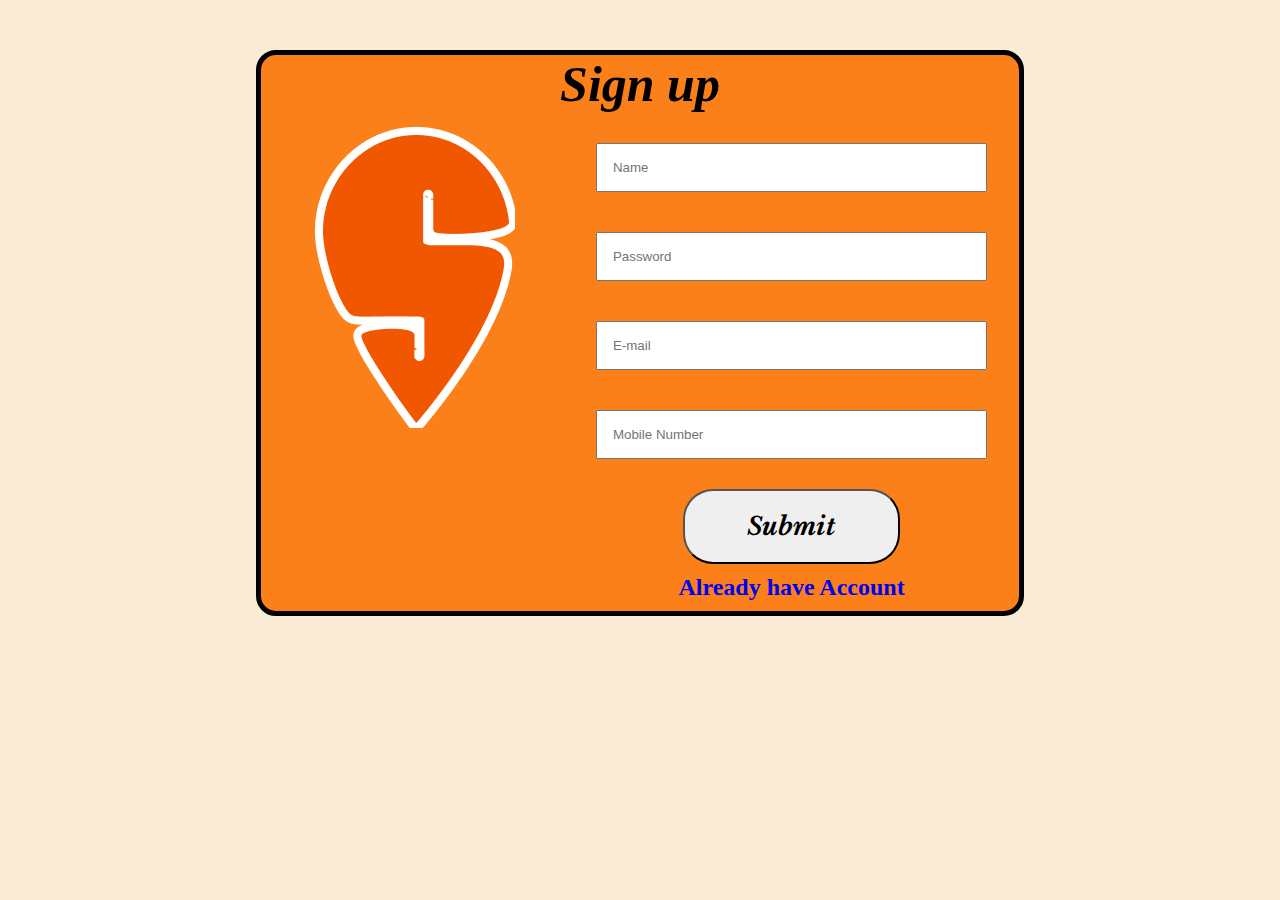
==== index.html @ 2b79060c "Add files via upload" ====
<!DOCTYPE html>
<html lang="en">
<head>
    <title>Form Sign up</title>
    <meta charset="UTF-8">
    <meta http-equiv="X-UA-Compatible" content="IE=edge">
    <meta name="viewport" content="width=device-width, initial-scale=1.0">
    <link rel="stylesheet" href="css/style.css">
    <link href="https://fonts.googleapis.com/css2?family=Libre+Baskerville:ital@1&family=Poppins:ital,wght@0,100;0,200;0,300;0,400;0,500;0,600;0,700;0,800;1,100;1,200;1,300;1,400;1,500;1,600;1,700;1,800&display=swap" rel="stylesheet">
</head>
<body>
    
    <section>
        <div class="container">
            <div class="row">
                <h1>Sign up</h1>
                <div class="col">
                    <div class="box">
                        <img src="img/logo-otp.webp">
                    </div>
                </div>
                <div class="col1">
                    <div class="box">
                        <form id="form">
                            <input type="text" id="name" name="names" placeholder="Name">
                            <input type="password" id="password" name="password" placeholder="Password">
                            <input type="email" id="email" placeholder="E-mail">
                            <input type="tel" id="number" placeholder="Mobile Number">
                            <div>
                                <button id="btn">Submit</button>
                            </div>
                        </form>
                        <p id="result" style="display: none;"></p>
                        <h2><a href="https://blackyselva1997.github.io/Swiggy-LoginPage-Mini-Project/" style="text-decoration: none;">Already have Account</a></h2>
                    </div>
                </div>
            </div>
        </div>
    </section>

    <script src="main.js"></script>
</body>
</html>
---- css/style.css ----
* {
    padding: 0;
    margin: 0;
    box-sizing: border-box;
}

body {
    background-color: antiquewhite;
}

.container {
    width: 60%;
    margin: auto;
}

.row {
    display: flex;
    justify-content: center;
    flex-wrap: wrap;
    margin-top: 50px;
    border: 5px solid #000;
    background-color: #fc8019;
    border-radius: 20px;
}

h1 {
    text-align: center;
    width: 100%;
    font-size: 50px;
    font-style: italic;
}

.col {
    width: 40%;
    text-align: center;
    padding: 10px;
}

.col1 {
    width: 60%;
    padding: 10px;
    text-align: center;
}

input {
    width: 90%;
    padding: 15px;
    margin: 20px 0;
}

button {
    width: 50%;
    padding: 20px;
    font-size: 25px;
    font-weight: 700;
    font-style: italic;
    font-family: 'Libre Baskerville', serif;
    margin: 10px 0;
    border-radius: 30px;
    cursor: pointer;
}

@media (min-width: 280px) {
    .container {
        width: 90%;
        margin: auto;
    }

    .col,.col1 {
        width: 100%;
    }
}

@media (min-width: 600px) {
    .container {
        width: 70%;
        margin: auto;
    }

    .col {
        width: 40%;
    }

    .col1 {
        width: 60%;
    }

    img {
        max-width: 80%;
    }
}

@media (min-width: 1020px) {
    .container {
        width: 60%;
        margin: auto;
    }

    .col {
        width: 40%;
    }

    .col1 {
        width: 60%;
    }
}
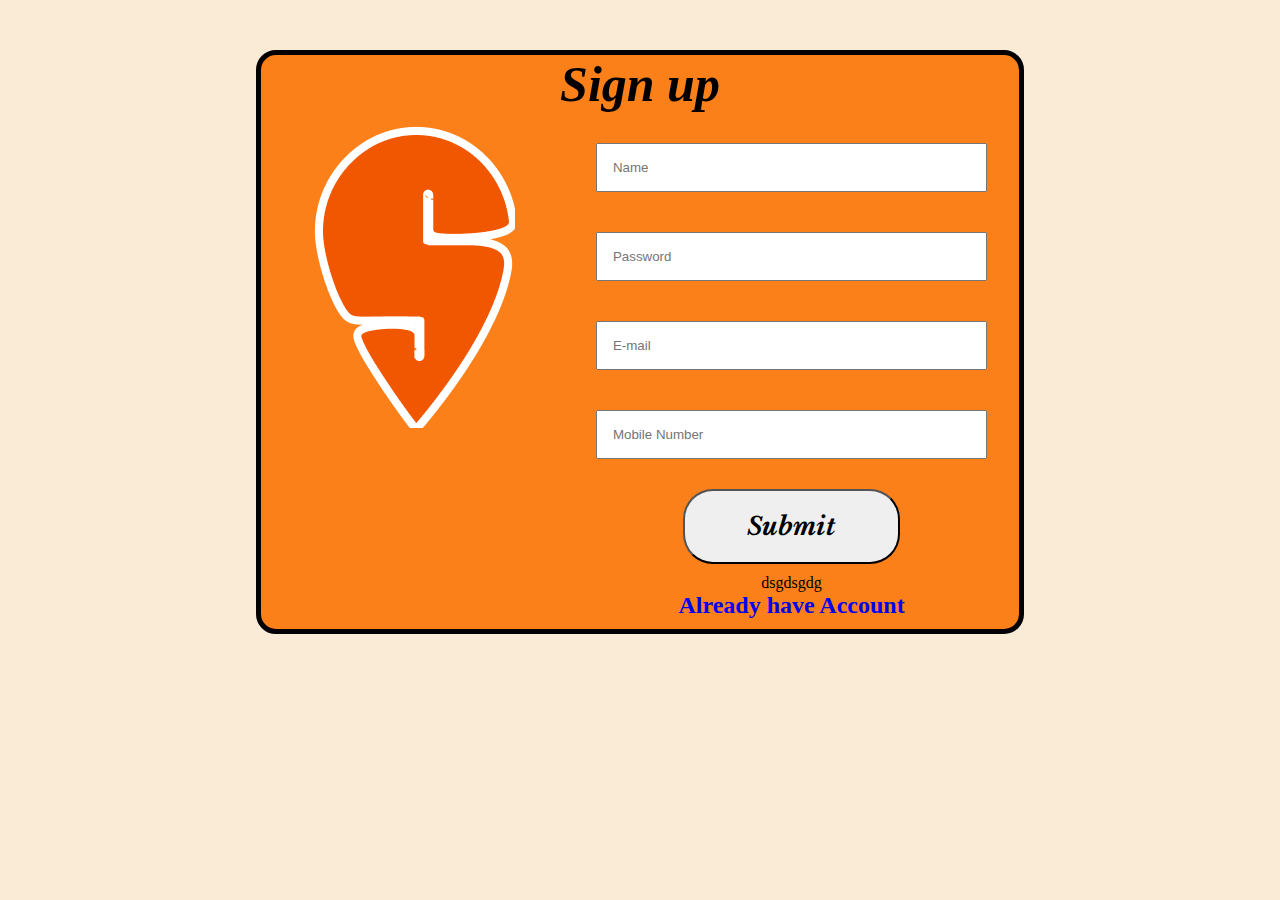
==== commit d5beae5a: "Update." ====
--- a/index.html
+++ b/index.html
@@ -28,6 +28,7 @@
                             <input type="tel" id="number" placeholder="Mobile Number">
                             <div>
                                 <button id="btn">Submit</button>
+                                <p>dsgdsgdg</p>
                             </div>
                         </form>
                         <p id="result" style="display: none;"></p>
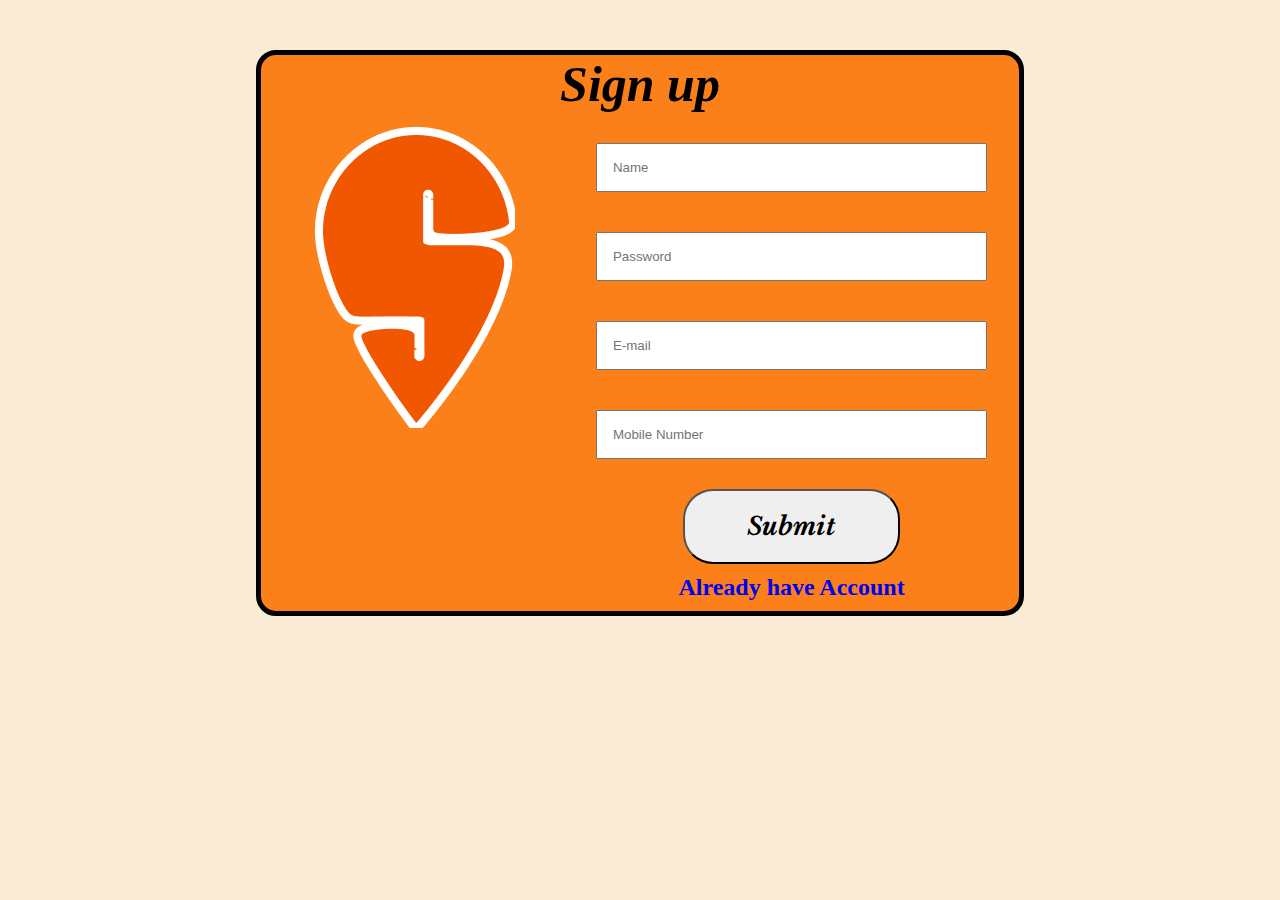
==== commit 17402f72: "Update." ====
--- a/index.html
+++ b/index.html
@@ -28,7 +28,6 @@
                             <input type="tel" id="number" placeholder="Mobile Number">
                             <div>
                                 <button id="btn">Submit</button>
-                                <p>dsgdsgdg</p>
                             </div>
                         </form>
                         <p id="result" style="display: none;"></p>
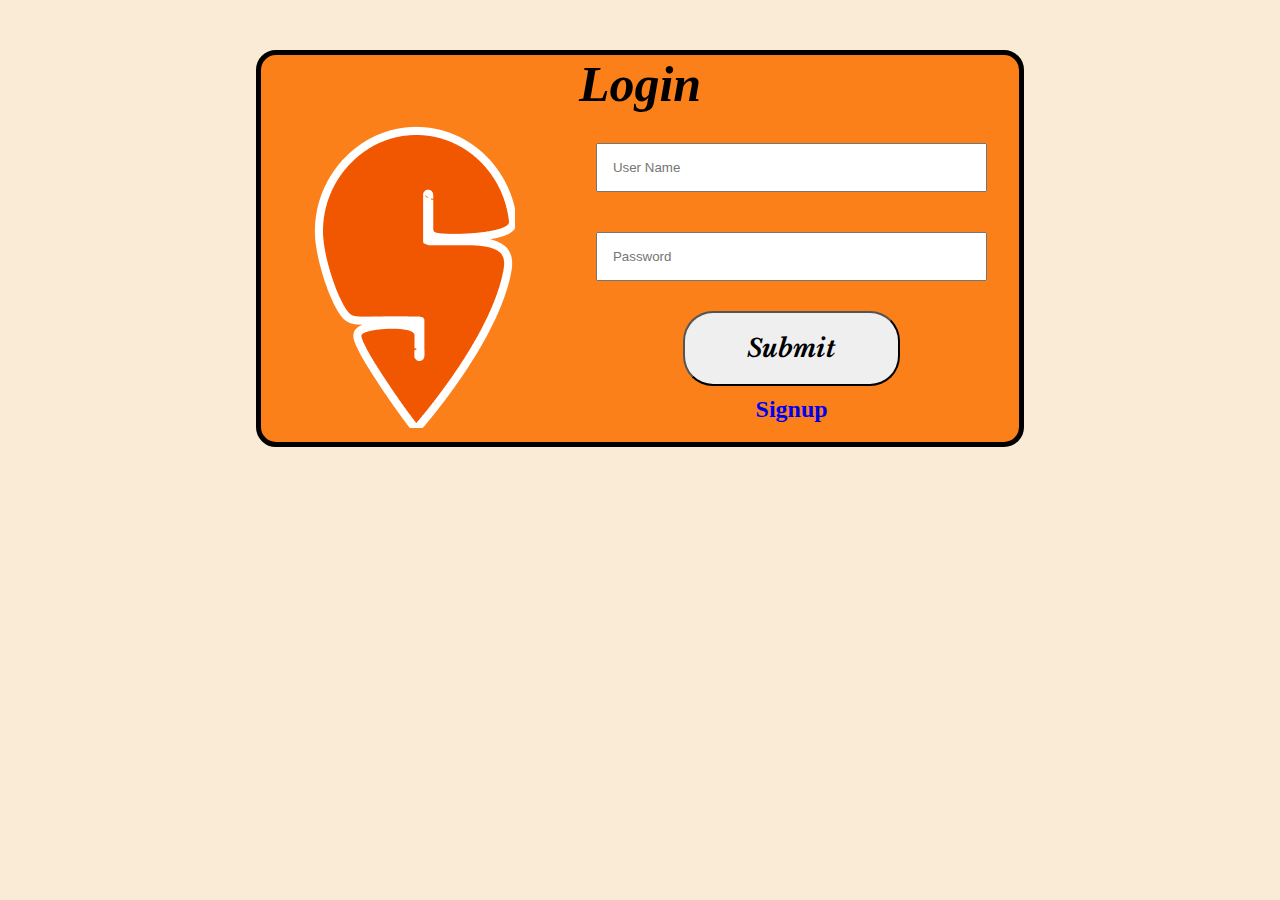
==== commit f590fab7: "Update." ====
--- a/index.html
+++ b/index.html
@@ -1,10 +1,11 @@
 <!DOCTYPE html>
 <html lang="en">
 <head>
-    <title>Form Sign up</title>
+    <title>Login Page</title>
     <meta charset="UTF-8">
     <meta http-equiv="X-UA-Compatible" content="IE=edge">
     <meta name="viewport" content="width=device-width, initial-scale=1.0">
+    <link rel="icon" type="img/icon" href="./css/img/swiggy-logo.png">
     <link rel="stylesheet" href="css/style.css">
     <link href="https://fonts.googleapis.com/css2?family=Libre+Baskerville:ital@1&family=Poppins:ital,wght@0,100;0,200;0,300;0,400;0,500;0,600;0,700;0,800;1,100;1,200;1,300;1,400;1,500;1,600;1,700;1,800&display=swap" rel="stylesheet">
 </head>
@@ -13,7 +14,7 @@
     <section>
         <div class="container">
             <div class="row">
-                <h1>Sign up</h1>
+                <h1>Login</h1>
                 <div class="col">
                     <div class="box">
                         <img src="img/logo-otp.webp">
@@ -22,22 +23,21 @@
                 <div class="col1">
                     <div class="box">
                         <form id="form">
-                            <input type="text" id="name" name="names" placeholder="Name">
-                            <input type="password" id="password" name="password" placeholder="Password">
-                            <input type="email" id="email" placeholder="E-mail">
-                            <input type="tel" id="number" placeholder="Mobile Number">
+                            <input type="text" id="name" placeholder="User Name">
+                            <input type="password" id="pass" placeholder="Password" maxlength="8">
                             <div>
                                 <button id="btn">Submit</button>
                             </div>
                         </form>
                         <p id="result" style="display: none;"></p>
-                        <h2><a href="https://blackyselva1997.github.io/Swiggy-LoginPage-Mini-Project/" style="text-decoration: none;">Already have Account</a></h2>
+                        <h2><a href="./signup page/index.html" style="text-decoration: none;">Signup</a></h2>
                     </div>
                 </div>
             </div>
         </div>
     </section>
 
+
     <script src="main.js"></script>
 </body>
 </html>--- a/css/style.css
+++ b/css/style.css
@@ -60,6 +60,13 @@
     cursor: pointer;
 }
 
+p {
+    display: none;
+    font-size: 20px;
+    font-weight: 900;
+    color: red;
+}
+
 @media (min-width: 280px) {
     .container {
         width: 90%;
@@ -85,7 +92,7 @@
         width: 60%;
     }
 
-    img {
+    .box img {
         max-width: 80%;
     }
 }
